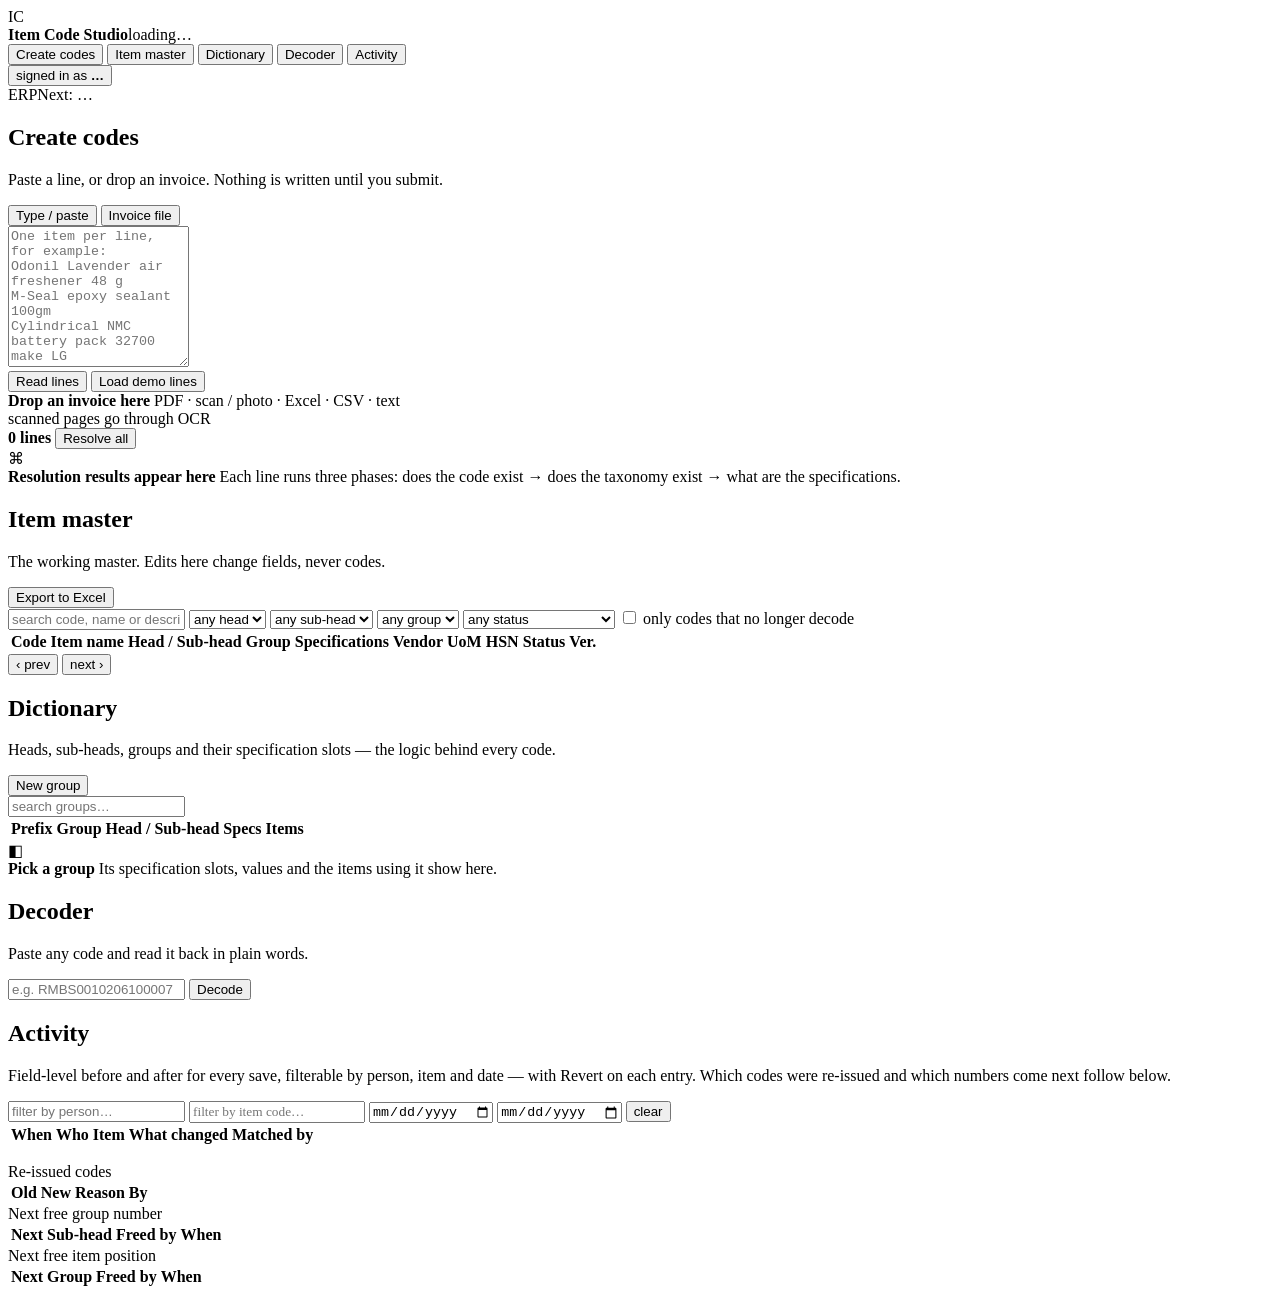
==== web/index.html @ 152fa2a9 "Initial commit: Item Code Studio — full parallel agent build (Agents 0, A-H) Foundation: schema migr" ====
<!DOCTYPE html>
<html lang="en">
<head>
<meta charset="utf-8">
<meta name="viewport" content="width=device-width, initial-scale=1">
<title>Item Code Studio</title>
<link rel="stylesheet" href="/theme.css">
<link rel="stylesheet" href="/style.css">
</head>
<body>

<aside class="rail">
  <div class="brand">
    <div class="logo">IC</div>
    <div><b>Item Code Studio</b><span id="seedInfo">loading…</span></div>
  </div>
  <nav>
    <button class="nav on"  data-view="create">Create codes</button>
    <button class="nav"     data-view="master">Item master</button>
    <button class="nav"     data-view="dict">Dictionary</button>
    <button class="nav"     data-view="decode">Decoder</button>
    <button class="nav"     data-view="activity">Activity</button>
  </nav>
  <div class="railfoot">
    <button class="who" id="whoBtn">signed in as <b id="whoName">…</b></button>
    <div class="erpchip" id="erpChip">ERPNext: …</div>
  </div>
</aside>

<main>

<!-- ══════════════════════════════════════════════ CREATE ══════════════ -->
<section class="view" id="v-create">
  <header>
    <h1>Create codes</h1>
    <p>Paste a line, or drop an invoice. Nothing is written until you submit.</p>
  </header>

  <div class="split">
    <div class="panel intake">
      <div class="tabs">
        <button class="tab on" data-intake="text">Type / paste</button>
        <button class="tab"    data-intake="file">Invoice file</button>
      </div>

      <div class="intake-body" id="in-text">
        <textarea id="rawText" rows="9" spellcheck="false"
          placeholder="One item per line, for example:&#10;Odonil Lavender air freshener 48 g&#10;M-Seal epoxy sealant 100gm&#10;Cylindrical NMC battery pack 32700 make LG"></textarea>
        <div class="row">
          <button class="primary" id="readText">Read lines</button>
          <button class="ghost" id="demoFill">Load demo lines</button>
        </div>
      </div>

      <div class="intake-body hide" id="in-file">
        <div class="drop" id="drop">
          <b>Drop an invoice here</b>
          <span>PDF · scan / photo · Excel · CSV · text<br>scanned pages go through OCR</span>
          <input type="file" id="file" hidden
                 accept=".pdf,.png,.jpg,.jpeg,.tif,.tiff,.bmp,.webp,.xlsx,.xlsm,.csv,.txt">
        </div>
        <div id="fileNote" class="note hide"></div>
      </div>

      <div class="lines hide" id="lineBox">
        <div class="lines-head"><b id="lineCount">0 lines</b>
          <button class="primary sm" id="resolveAll">Resolve all</button></div>
        <div id="lineList"></div>
      </div>
    </div>

    <div class="panel results">
      <div class="empty" id="resEmpty">
        <div class="bigmark">⌘</div>
        <b>Resolution results appear here</b>
        <span>Each line runs three phases: does the code exist → does the taxonomy
        exist → what are the specifications.</span>
      </div>
      <div id="resList"></div>
    </div>
  </div>
</section>

<!-- ══════════════════════════════════════════════ MASTER ══════════════ -->
<section class="view hide" id="v-master">
  <header>
    <h1>Item master</h1>
    <p>The working master. Edits here change fields, never codes.</p>
    <div class="hactions">
      <button class="ghost" id="btnExport">Export to Excel</button>
    </div>
  </header>
  <div class="panel">
    <div class="toolbar">
      <input id="mq" placeholder="search code, name or description…">
      <select id="mHead"><option value="">any head</option></select>
      <select id="mSub"><option value="">any sub-head</option></select>
      <select id="mGroup"><option value="">any group</option></select>
      <select id="mstatus">
        <option value="">any status</option>
        <option value="in_erp">live in ERPNext</option>
        <option value="confirmed">confirmed, not in ERP</option>
        <option value="draft">draft</option>
      </select>
      <label class="chk"><input type="checkbox" id="mundec"> only codes that no longer decode</label>
      <span class="grow"></span>
      <span class="muted" id="mTotal"></span>
    </div>
    <div class="tablewrap"><table id="mTable">
      <thead><tr>
        <th>Code</th><th>Item name</th><th>Head / Sub-head</th><th>Group</th>
        <th>Specifications</th><th>Vendor</th><th>UoM</th><th>HSN</th><th>Status</th><th class="num">Ver.</th><th></th>
      </tr></thead><tbody></tbody>
    </table></div>
    <div class="pager"><button class="ghost sm" id="mPrev">‹ prev</button>
      <span id="mPage"></span><button class="ghost sm" id="mNext">next ›</button></div>
  </div>
</section>

<!-- ══════════════════════════════════════════ DICTIONARY ══════════════ -->
<section class="view hide" id="v-dict">
  <header>
    <h1>Dictionary</h1>
    <p>Heads, sub-heads, groups and their specification slots — the logic behind every code.</p>
    <div class="hactions"><button class="ghost" id="btnNewGroup">New group</button></div>
  </header>
  <div class="split dict">
    <div class="panel">
      <div class="toolbar"><input id="gq" placeholder="search groups…"></div>
      <div class="tablewrap tall"><table id="gTable">
        <thead><tr><th>Prefix</th><th>Group</th><th>Head / Sub-head</th>
          <th class="num">Specs</th><th class="num">Items</th></tr></thead><tbody></tbody>
      </table></div>
    </div>
    <div class="panel" id="gDetail">
      <div class="empty"><div class="bigmark">◧</div><b>Pick a group</b>
        <span>Its specification slots, values and the items using it show here.</span></div>
    </div>
  </div>
</section>

<!-- ═════════════════════════════════════════════ DECODER ══════════════ -->
<section class="view hide" id="v-decode">
  <header><h1>Decoder</h1><p>Paste any code and read it back in plain words.</p></header>
  <div class="panel narrow">
    <div class="toolbar"><input id="dq" placeholder="e.g. RMBS0010206100007" spellcheck="false">
      <button class="primary" id="dGo">Decode</button></div>
    <div id="dOut"></div>
  </div>
</section>

<!-- ════════════════════════════════════════════ ACTIVITY ══════════════ -->
<section class="view hide" id="v-activity">
  <header><h1>Activity</h1>
    <p>Field-level before and after for every save, filterable by person, item and date — with
      Revert on each entry. Which codes were re-issued and which numbers come next follow below.</p>
  </header>

  <div class="panel">
    <div class="toolbar">
      <input id="acUser" placeholder="filter by person…">
      <input id="acCode" placeholder="filter by item code…" spellcheck="false" style="font-family:var(--mono)">
      <input id="acFrom" type="date" title="from">
      <input id="acTo" type="date" title="to">
      <button class="ghost sm" id="acClear">clear</button>
      <span class="grow"></span>
      <span class="muted" id="acTotal"></span>
    </div>
    <div class="tablewrap tall"><table id="acTable">
      <thead><tr><th>When</th><th>Who</th><th>Item</th><th>What changed</th><th>Matched by</th><th></th></tr></thead>
      <tbody></tbody></table></div>
  </div>

  <div class="split" style="margin-top:16px">
    <div class="panel">
      <div class="phead">Re-issued codes</div>
      <div class="tablewrap"><table id="cmTable">
        <thead><tr><th>Old</th><th>New</th><th>Reason</th><th>By</th></tr></thead>
        <tbody></tbody></table></div>
    </div>
    <div class="panel">
      <div class="phead">Next free group number</div>
      <div class="tablewrap"><table id="vTable">
        <thead><tr><th>Next</th><th>Sub-head</th><th>Freed by</th><th>When</th></tr></thead>
        <tbody></tbody></table></div>
      <div class="phead">Next free item position</div>
      <div class="tablewrap"><table id="viTable">
        <thead><tr><th>Next</th><th>Group</th><th>Freed by</th><th>When</th></tr></thead>
        <tbody></tbody></table></div>
    </div>
  </div>
</section>

</main>

<div class="toast" id="toast"></div>
<div class="modal hide" id="modal"><div class="sheet"><div id="modalBody"></div></div></div>

<script src="/app.js"></script>
<script src="/master.js"></script>
<script src="/create.js"></script>
</body>
</html>
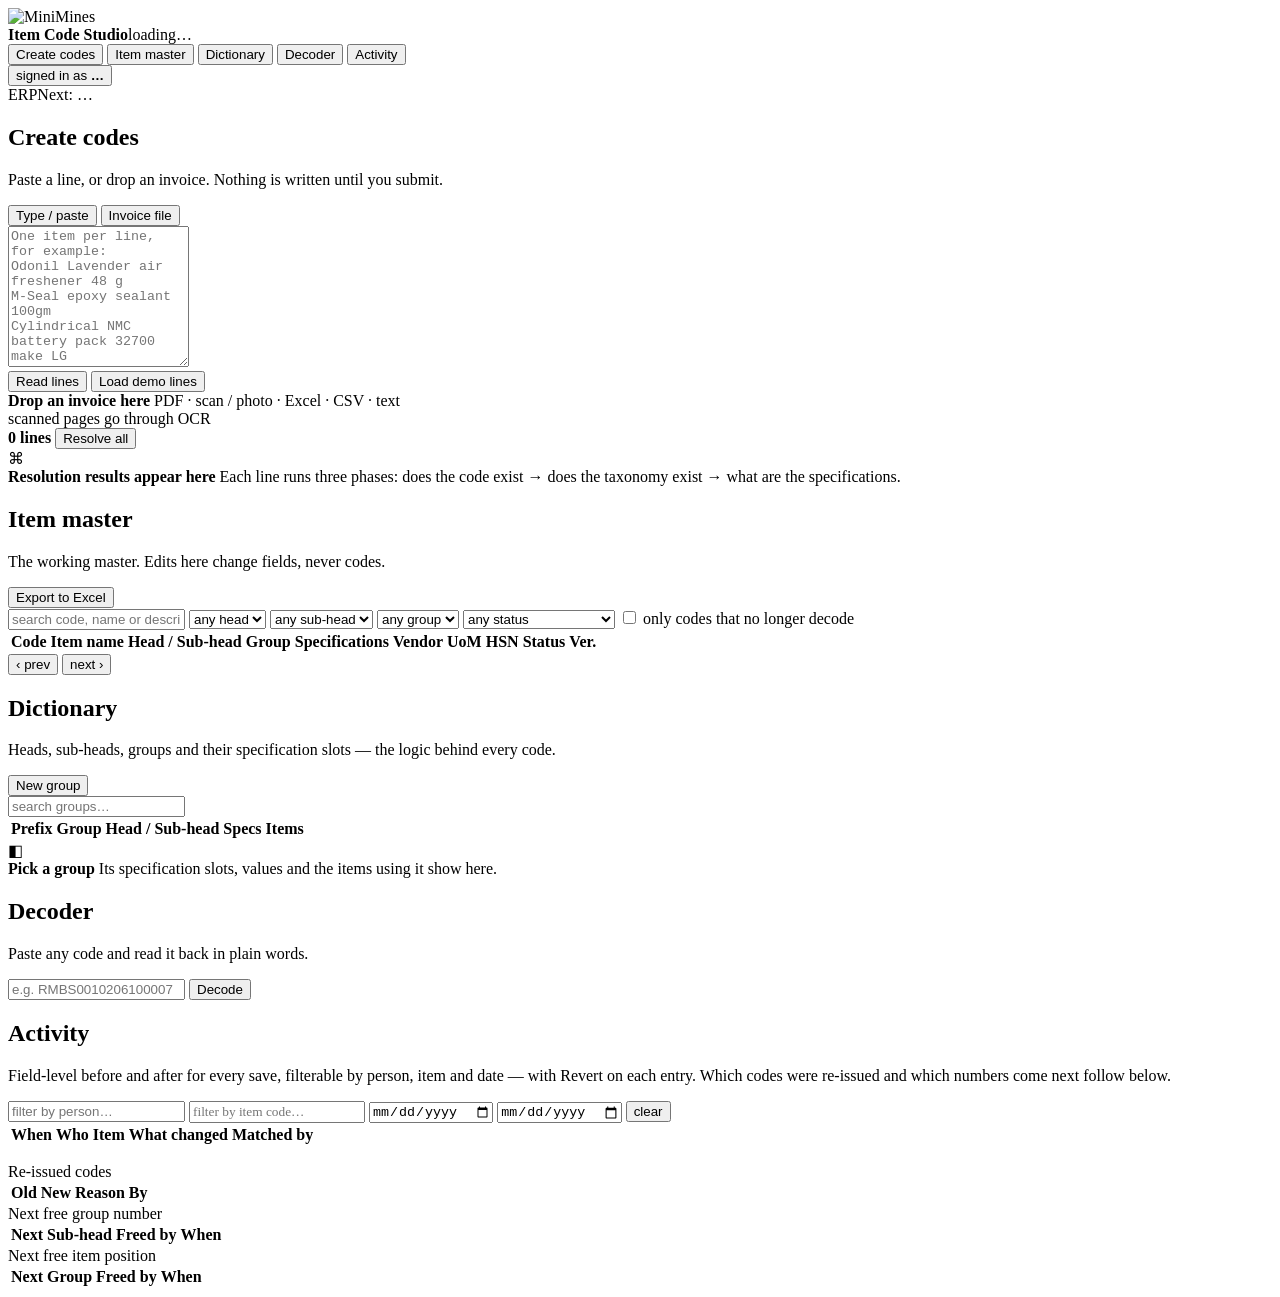
==== commit 159aca36: "Use the real MiniMines logo mark in the app sidebar, keep the name as-is The IC-initials placeholder" ====
--- a/web/index.html
+++ b/web/index.html
@@ -11,7 +11,7 @@
 
 <aside class="rail">
   <div class="brand">
-    <div class="logo">IC</div>
+    <div class="logo"><img src="/assets/minimines-logo.svg" alt="MiniMines"></div>
     <div><b>Item Code Studio</b><span id="seedInfo">loading…</span></div>
   </div>
   <nav>
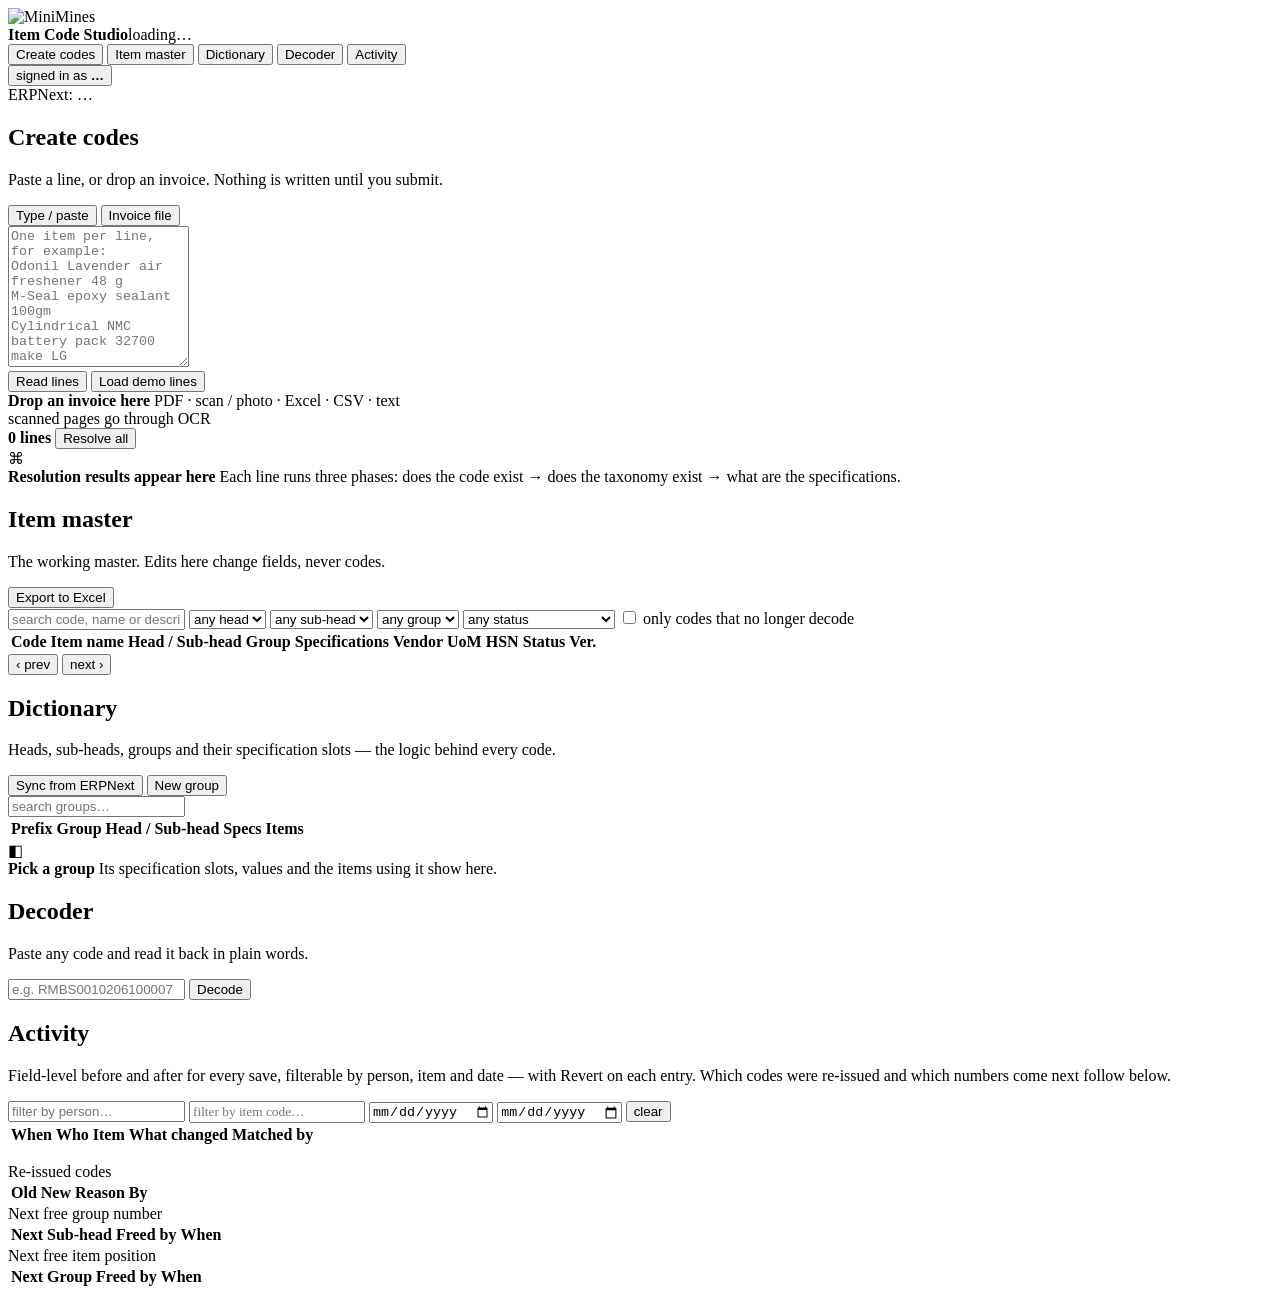
==== commit 6210bcdd: "feat(dict): Add ERPNext Taxonomy Synchronization tool" ====
--- a/web/index.html
+++ b/web/index.html
@@ -117,12 +117,15 @@
   </div>
 </section>
 
-<!-- ══════════════════════════════════════════ DICTIONARY ══════════════ -->
+<!-- ══════════════════════════════════════════════ DICTIONARY ══════════════ -->
 <section class="view hide" id="v-dict">
   <header>
     <h1>Dictionary</h1>
     <p>Heads, sub-heads, groups and their specification slots — the logic behind every code.</p>
-    <div class="hactions"><button class="ghost" id="btnNewGroup">New group</button></div>
+    <div class="hactions">
+      <button class="ghost" id="btnSyncErp">Sync from ERPNext</button>
+      <button class="ghost" id="btnNewGroup">New group</button>
+    </div>
   </header>
   <div class="split dict">
     <div class="panel">
